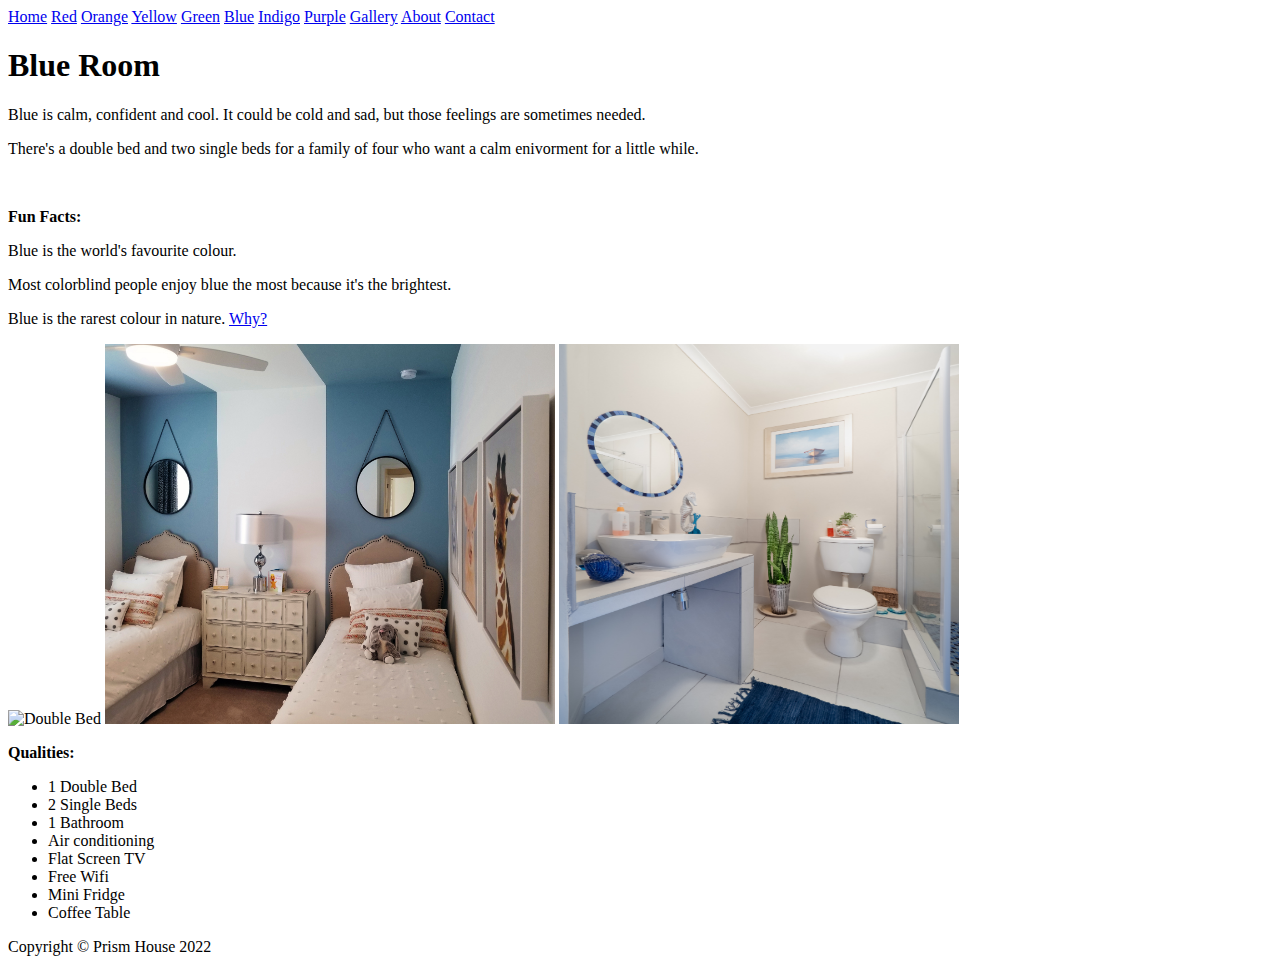
==== blue.html @ 72a108db "initial" ====
<!DOCTYPE html>
<html lang="en" dir="ltr">
  <head>
    <meta charset="utf-8">
    <title>Blue | Prism GuestHouse</title>
    <link rel="stylesheet" href="styles.css">
  </head>
  <body id="BlueBody">
    <nav>
      <a href="index.html">Home</a>
      <a href="red.html">Red</a>
      <a href="orange.html">Orange</a>
      <a href="yellow.html">Yellow</a>
      <a href="green.html">Green</a>
      <a href="blue.html">Blue</a>
      <a href="indigo.html">Indigo</a>
      <a href="purple.html">Purple</a>
      <a href="gallery.html">Gallery</a>
      <a href="about.html">About</a>
      <a href="contact.html">Contact</a>
    </nav>

    <header id="Blue">
        <h1>Blue Room</h1>
    </header>

    <section id="BlueMain">
      <p>Blue is calm, confident and cool. It could be cold and sad, but those feelings are sometimes needed.</p>
      <p>There's a double bed and two single beds for a family of four who want a calm enivorment for a little while.</p>
      <br>
      <p><strong>Fun Facts:</strong></p>
      <p>Blue is the world's favourite colour.</p>
      <p>Most colorblind people enjoy blue the most because it's the brightest.</p>
      <p>Blue is the rarest colour in nature. <a href="https://www.youtube.com/watch?v=3g246c6Bv58&ab_channel=BeSmart">Why?</a></p>
    </section>

    <section id="BlueImages">
      <img src="Photos/Rooms/BlueRoom.jpg" alt="Double Bed" width="450" height="380">
      <img src="Photos/Rooms/BlueRoom2.jpg" alt="Single Beds" width="450" height="380">
      <img src="Photos/Bathrooms/BlueBathroom.jpg" alt="Bathroom" width="400" height="380">
    </section>

    <aside id= "BlueAside">
      <p><strong>Qualities:</strong></p>
      <ul>
        <li>1 Double Bed</li>
        <li>2 Single Beds</li>
        <li>1 Bathroom</li>
        <li>Air conditioning</li>
        <li>Flat Screen TV</li>
        <li>Free Wifi</li>
        <li>Mini Fridge</li>
        <li>Coffee Table</li>
      </ul>
    </aside>

    <footer>
    <p> Copyright &copy; Prism House 2022</p>
    </footer>
  </body>
</html>
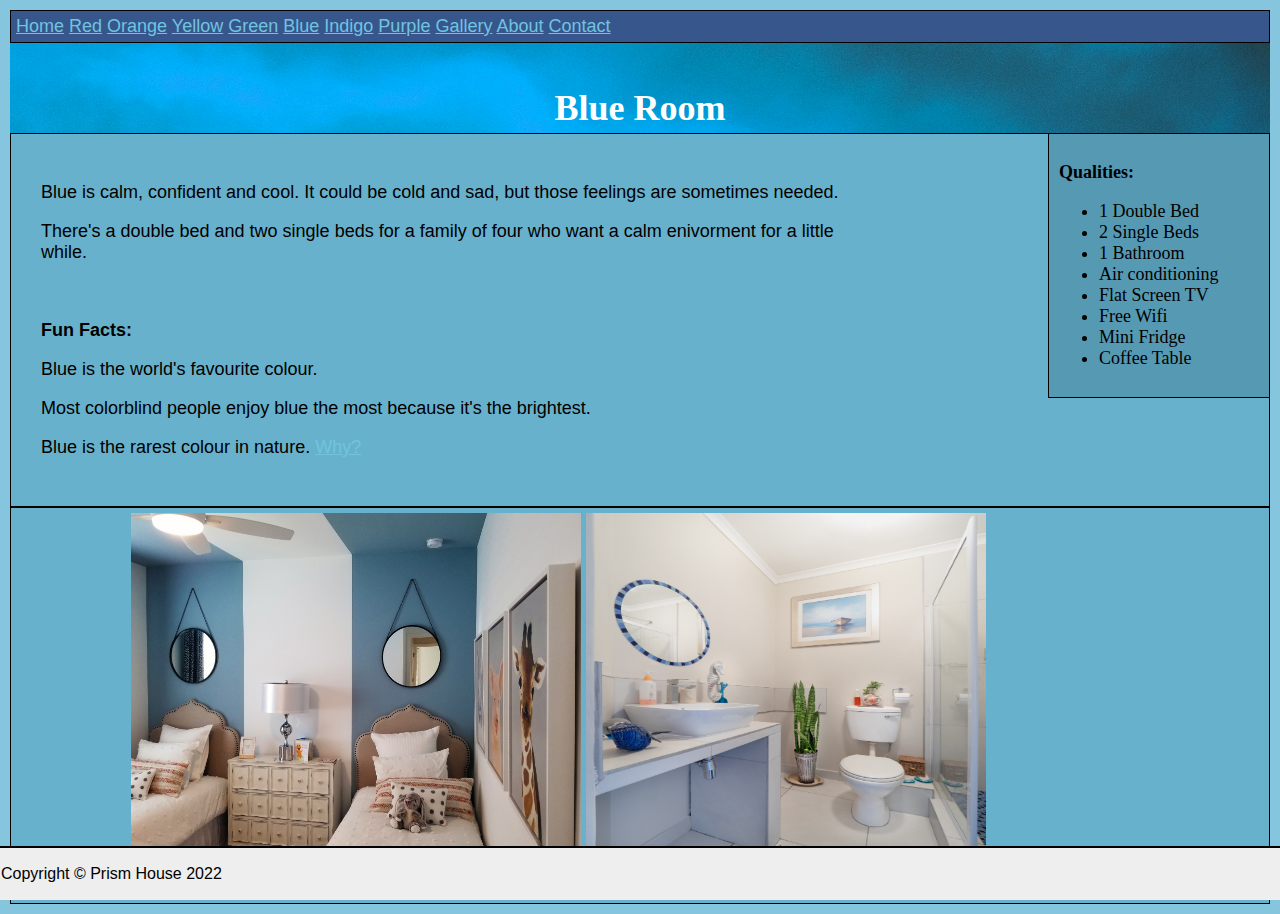
==== commit 90794d1d: "Change Styles" ====
--- a/blue.html
+++ b/blue.html
@@ -3,7 +3,7 @@
   <head>
     <meta charset="utf-8">
     <title>Blue | Prism GuestHouse</title>
-    <link rel="stylesheet" href="styles.css">
+    <link rel="stylesheet" href="Styles.css">
   </head>
   <body id="BlueBody">
     <nav>
--- a/Styles.css
+++ b/Styles.css
@@ -0,0 +1,325 @@
+body {
+  background-color: #d1cfc9;
+  margin: 10px;
+  font-size: 18px;
+  font-family: Arial;
+}
+
+header{
+  height: 50px;
+  background-image: url("Photos/Headers/HomeHead.jpg");
+  padding:20px;
+}
+
+#Red {background-image: url("Photos/Headers/RedHead.png");}
+#Orange {background-image: url("Photos/Headers/OrangeHead.png");}
+#Yellow {background-image: url("Photos/Headers/YellowHead.png");}
+#Green {background-image: url("Photos/Headers/GreenHead.png");}
+#Blue {background-image: url("Photos/Headers/BlueHead.png");}
+#Indigo {background-image: url("Photos/Headers/IndigoHead.png");}
+#Purple {background-image: url("Photos/Headers/PurpleHead.png");}
+
+h1 {
+  text-align: center;
+  color: white;
+  font-family: times;
+}
+
+h2 {
+  font-family: verdana;
+}
+
+nav {
+  background-color: #37568c;
+  left: 10px;
+  top: 70px;
+  border: 1px solid #000;
+  padding: 5px;
+}
+
+
+a:link {color: #70c4e0;}
+a:visited {color: #6379ab;}
+a:active {color: #506085;}
+a:hover {color: #00c3ff;}
+
+#HomeMain{
+top: 100px;
+padding: 30px 400px 30px 30px;
+background-color: #edebd5;
+}
+
+#HomeSect1 {
+  top: 400px;
+  padding: 30px 400px 30px 30px;
+  background-color: #edebd5;
+}
+
+#HomeSect2 {
+  top: 550px;
+  background-color: #edebd5;
+}
+
+#HomeList {
+  background-color: #d9d6b6;
+  position: absolute;
+  right: 10px;
+  top: 133px;
+  width: 20%;
+  padding: 10px;
+  border: 1px solid;
+}
+
+#AboutMain {
+  top: 100px;
+  padding: 30px 400px 40px 30px;
+  background-color: #d3edd8;
+}
+
+#AboutSect1 {
+  top: 400px;
+  padding: 20px 400px 20px 30px;
+  background-color: #d3edd8;
+}
+
+#AboutAside{
+  position: absolute;
+  right: 10px;
+  top: 133px;
+  padding: 10px;
+  width: 20%;
+  background-color: #b3c9b8;
+  border: 1px solid;
+}
+
+#ContactMain {
+  top: 100px;
+  background-color: #d6d3ed;
+}
+
+#ContactPrices {
+  top: 200px;
+  background-color: #d6d3ed;
+}
+
+table, td, tr {
+border: 2px solid black;
+padding: 5px;
+background-color: #c2c0d1
+}
+
+th {
+border: 2px solid black;
+padding: 5px;
+background-color: #a9a8b3;
+}
+
+#ContactSchedule {
+  background-color: #d6d3ed;
+  position: absolute;
+  right: 10px;
+  top: 133px;
+  width: 20%;
+  padding-top: 5px;
+  border: 1px solid;
+}
+
+fieldset {
+  background-color: #c4c1db;
+}
+
+#GalleryMain {
+background-color: #f5c1df;
+}
+
+#RedBody {
+  background-color:#d97e7e;
+}
+
+#RedMain {
+  top: 100px;
+  padding: 30px 400px 30px 30px;
+  background-color: #c75f5f;
+}
+
+#RedImages {
+  background-color: #c75f5f;
+}
+
+#RedAside{
+  position: absolute;
+  right: 10px;
+  top: 133px;
+  width: 200px;
+  padding: 10px;
+  background-color: #b34f4f;
+  border: 1px solid;
+  font-family: Arial Narrow;
+}
+
+#OrangeBody {
+  background-color: #cf9b74;
+}
+
+#OrangeMain {
+  top: 100px;
+  padding: 30px 400px 30px 30px;
+  background-color: #c78c5f;
+}
+
+#OrangeAside{
+  position: absolute;
+  right: 10px;
+  top: 133px;
+  width: 200px;
+  padding: 10px;
+  background-color: #b0794f;
+  border: 1px solid;
+  font-family: Arial Narrow;
+}
+
+#OrangeImages {
+  background-color: #c78c5f;
+}
+
+#YellowBody{
+  background-color: #e3dd8f;
+}
+
+#YellowMain {
+  top: 100px;
+  padding: 30px 400px 30px 30px;
+  background-color: #ccc568;
+}
+
+#YellowAside{
+  position: absolute;
+  right: 10px;
+  top: 133px;
+  width: 200px;
+  padding: 10px;
+  border: 1px solid;
+  background-color: #ada751;
+  font-family: Arial Narrow;
+}
+
+#YellowImages {
+  background-color: #ccc568;
+}
+
+#GreenBody {
+  background-color: #6cb066;
+}
+
+#GreenMain {
+  top: 100px;
+  padding: 30px 400px 30px 30px;
+  background-color: #62965d;
+}
+
+#GreenAside{
+  position: absolute;
+  right: 10px;
+  top: 133px;
+  width: 200px;
+  padding: 10px;
+  border: 1px solid;
+  background-color: #4c7a47;
+  font-family: Arial Narrow;
+}
+
+#GreenImages {
+  background-color: #62965d;
+}
+
+#BlueBody {
+  background-color: #85c6de;
+}
+
+#BlueMain {
+  top: 100px;
+  padding: 30px 400px 30px 30px;
+  background-color: #68b1cc;
+}
+
+#BlueAside{
+  position: absolute;
+  right: 10px;
+  top: 133px;
+  width: 200px;
+  padding: 10px;
+  background-color: #5699b3;
+  border: 1px solid;
+  font-family: Arial Narrow;
+}
+
+#BlueImages {
+  background-color: #68b1cc;
+}
+
+#IndigoBody {
+  background-color: #a584db;
+}
+
+#IndigoMain {
+  top: 100px;
+  padding: 30px 400px 30px 30px;
+  background-color: #8e68cc;
+}
+
+#IndigoAside{
+  position: absolute;
+  right: 10px;
+  top: 133px;
+  width: 200px;
+  padding: 10px;
+  background-color: #7451ad;
+  border: 1px solid;
+  font-family: Arial Narrow;
+}
+
+#IndigoImages {
+  background-color: #8e68cc;
+}
+
+#PurpleBody {
+  background-color: #cf81e6;
+}
+
+#PurpleMain {
+  top: 100px;
+  padding: 30px 400px 30px 30px;
+  background-color: #b668cc;
+}
+
+#PurpleAside{
+  position: absolute;
+  right: 10px;
+  top: 133px;
+  width: 200px;
+  padding: 10px;
+  background-color: #954fa8;
+  border: 1px solid;
+  font-family: Arial Narrow;
+}
+
+#PurpleImages {
+  background-color: #b668cc;
+}
+
+section {
+  left: 10px;
+  border: 1px solid #000;
+  padding: 5px;
+}
+
+footer{
+  border-top: 2px solid #000;
+  padding: 1px;
+  background-color: #eee;
+  position: fixed;
+  width: 100%;
+  left: 0px;
+  bottom: 0px;
+  font-size: 16px;
+}
